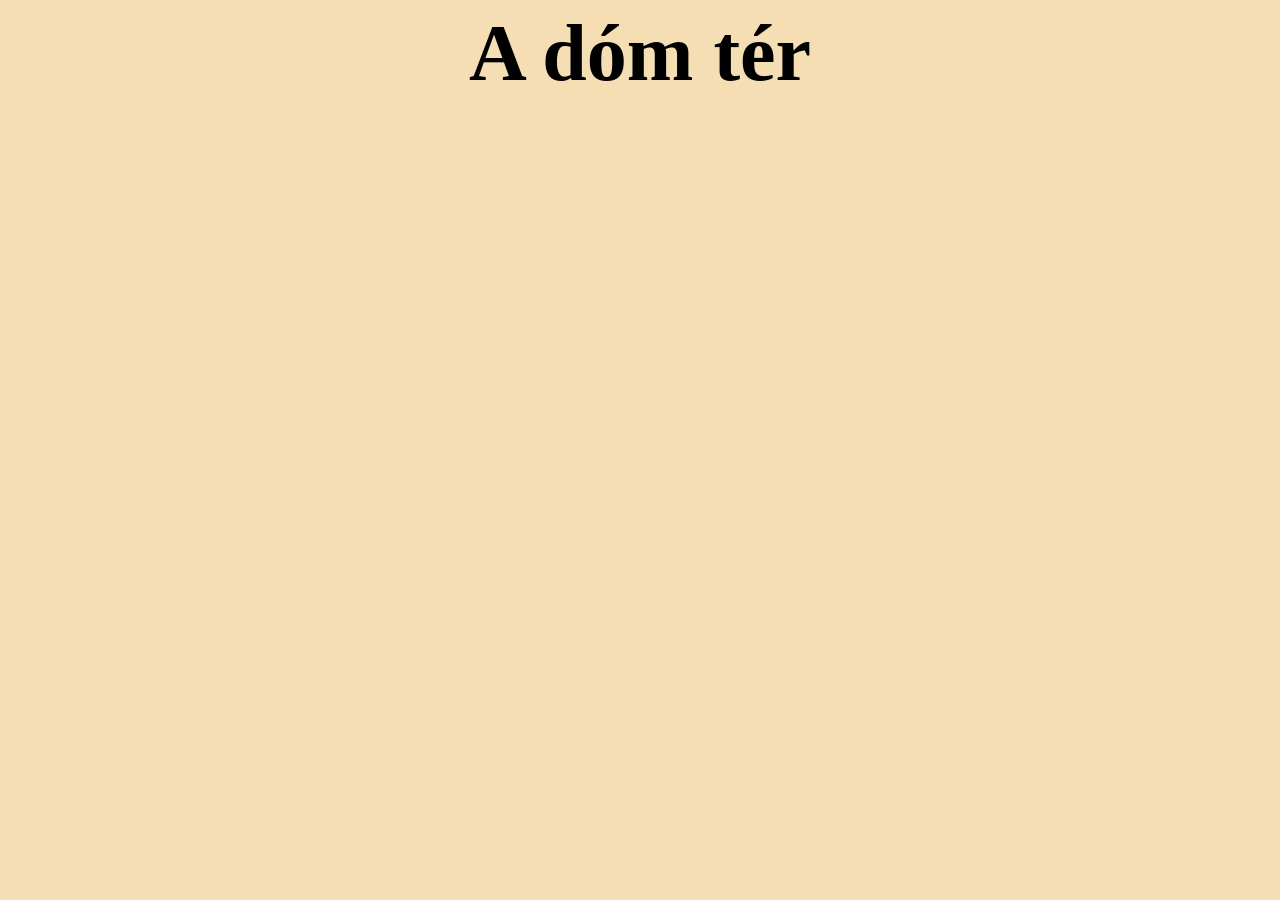
==== index.html @ d91eeda4 "Alapok[C" ====
<!doctype html>
<html lang="en">
  <head>
    <meta charset="UTF-8" />
    <meta name="viewport" content="width=device-width, initial-scale=1.0" />
    <title>Dóm tér</title>
    <link rel="stylesheet" href="index.css"></link>
    <script src="index.js" defer></script>
  </head>
  <body>
    <h1 align="center">A dóm tér</h1>
  </body>
</html>
---- index.css ----
body {
  text-align: justify;
  background-color: wheat;
}
h1 {
  margin: 0;
  font-size: 5rem;
}
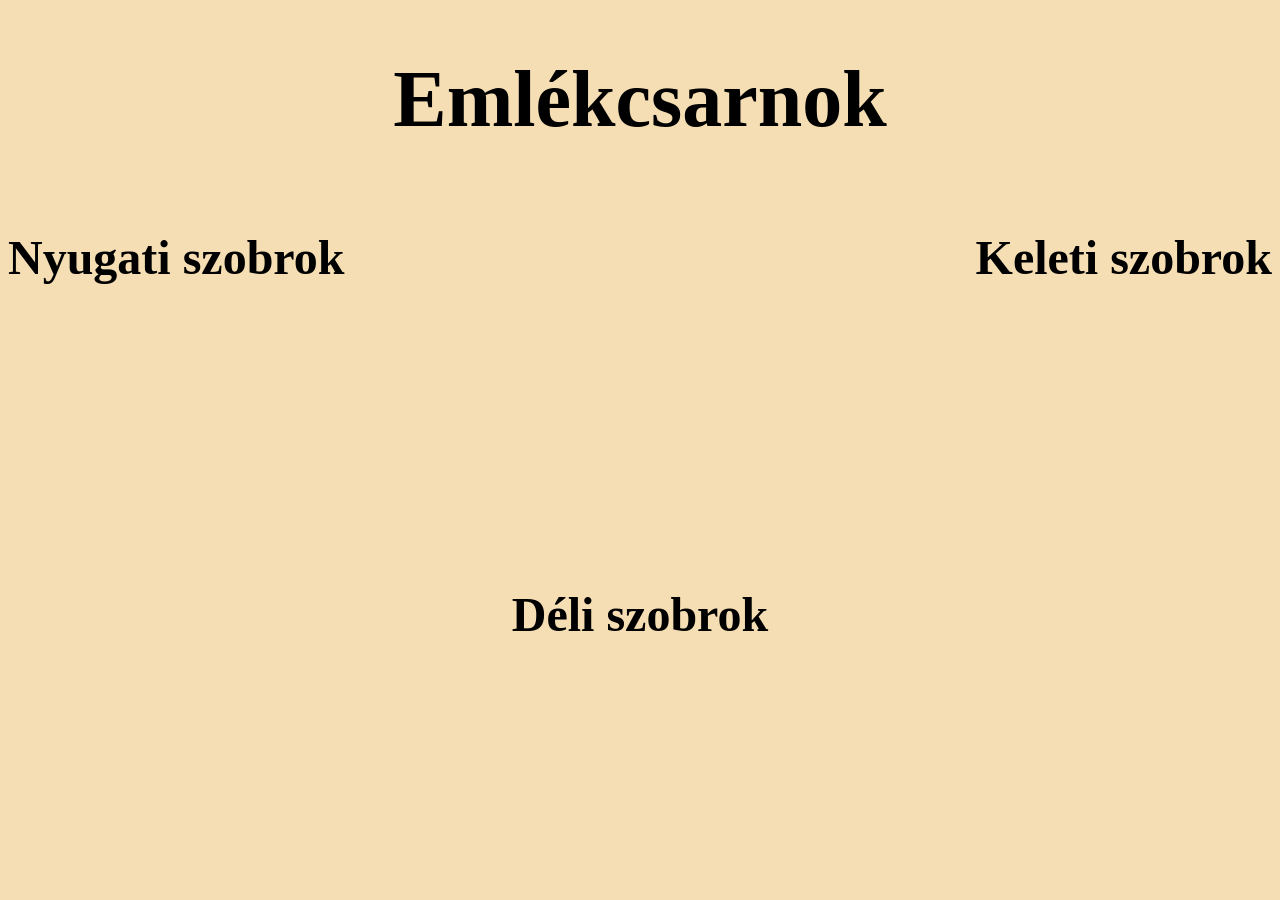
==== commit 70104af0: "Az alapok lefektetése" ====
--- a/index.html
+++ b/index.html
@@ -8,6 +8,14 @@
     <script src="index.js" defer></script>
   </head>
   <body>
-    <h1 align="center">A dóm tér</h1>
+    <h1 id="focim">Emlékcsarnok</h1>
+
+    <p><a href="nyugati.html"><h1 id="nyugati_cim">Nyugati szobrok</h1></a> </p>
+    <p><a href="keleti.html"><h1 id="keleti_cim">Keleti szobrok</h1></a></p>
+   
+    <p>
+
+    <a href="deli.html"> <h1 id="deli_cim">Déli szobrok</h1></a>
+    </p>
   </body>
 </html>
--- a/index.css
+++ b/index.css
@@ -2,7 +2,28 @@
   text-align: justify;
   background-color: wheat;
 }
-h1 {
-  margin: 0;
+#focim {
   font-size: 5rem;
+  text-align: center;
+  vertical-align: middle;
 }
+
+#nyugati_cim {
+  font-size: 3rem;
+  float: left;
+}
+
+#keleti_cim {
+  font-size: 3rem;
+  float: right;
+}
+#deli_cim {
+  margin-top: 35%;
+  font-size: 3rem;
+  vertical-align: middle;
+  text-align: center;
+}
+a {
+  color: black;
+  text-decoration: none;
+}
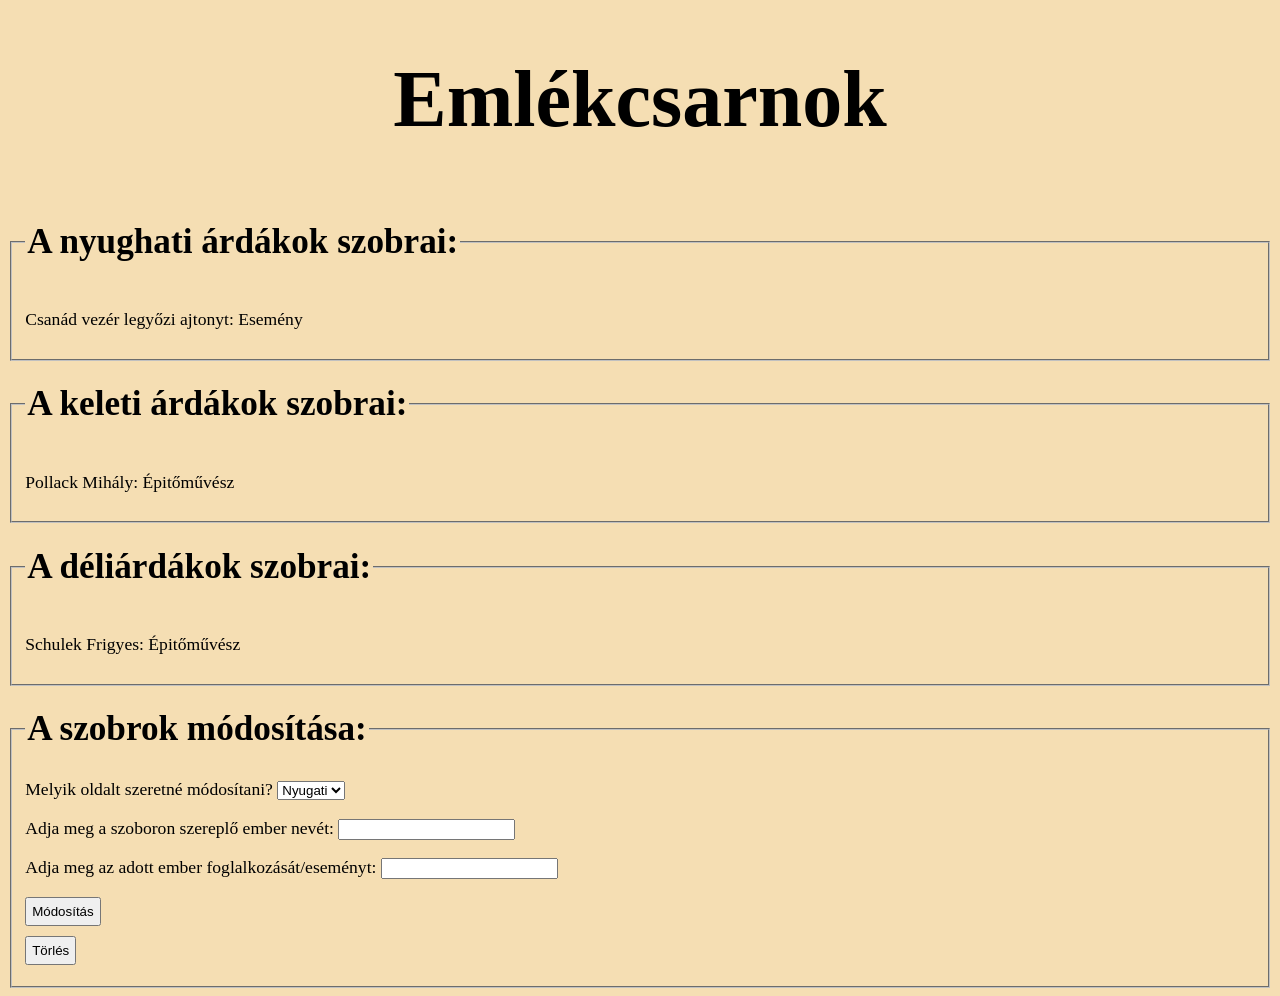
==== commit f4fb474b: "A főoldal és az object újraírása" ====
--- a/index.html
+++ b/index.html
@@ -10,12 +10,38 @@
   <body>
     <h1 id="focim">Emlékcsarnok</h1>
 
-    <p><a href="nyugati.html"><h1 id="nyugati_cim">Nyugati szobrok</h1></a> </p>
-    <p><a href="keleti.html"><h1 id="keleti_cim">Keleti szobrok</h1></a></p>
-   
-    <p>
+  <fieldset>  
+    
+<legend><p><h1>A nyughati árdákok szobrai:</h1>   </p></legend>
+<div id="nyugati"></div>
+ </fieldset>
 
-    <a href="deli.html"> <h1 id="deli_cim">Déli szobrok</h1></a>
-    </p>
+  <fieldset>  
+ <legend><p><h1>A keleti árdákok szobrai:</h1>   </p></legend>
+<div id="keleti"></div>
+ </fieldset>
+
+  <fieldset>  
+ <legend><p><h1>A déliárdákok szobrai:</h1>   </p></legend>
+<div id="deli"></div>
+ </fieldset>
+
+<fieldset>
+<legend><p><h1>A szobrok módosítása:</h1></p></legend>
+
+  <label for="irany">Melyik oldalt szeretné módosítani?
+ <select id="irany">
+            <option>Nyugati</option>
+            <option>Keleti</option>
+             <option>Déli</option>
+        </select>
+<p>Adja meg a szoboron szereplő ember nevét: <input type="text"></p>
+<p>Adja meg az adott ember foglalkozását/eseményt: <input type="text"></p>
+<button id="bekuld">Módosítás</button>
+<br>
+
+<button id="torles">Törlés</button>
+
+</fieldset>
   </body>
 </html>
--- a/index.css
+++ b/index.css
@@ -1,6 +1,7 @@
 body {
   text-align: justify;
   background-color: wheat;
+  font-size: 1.1rem;
 }
 #focim {
   font-size: 5rem;
@@ -8,22 +9,7 @@
   vertical-align: middle;
 }
 
-#nyugati_cim {
-  font-size: 3rem;
-  float: left;
-}
-
-#keleti_cim {
-  font-size: 3rem;
-  float: right;
-}
-#deli_cim {
-  margin-top: 35%;
-  font-size: 3rem;
-  vertical-align: middle;
-  text-align: center;
-}
-a {
-  color: black;
-  text-decoration: none;
-}
+button{
+  padding: 5px;
+  margin-bottom: 10px;
+}
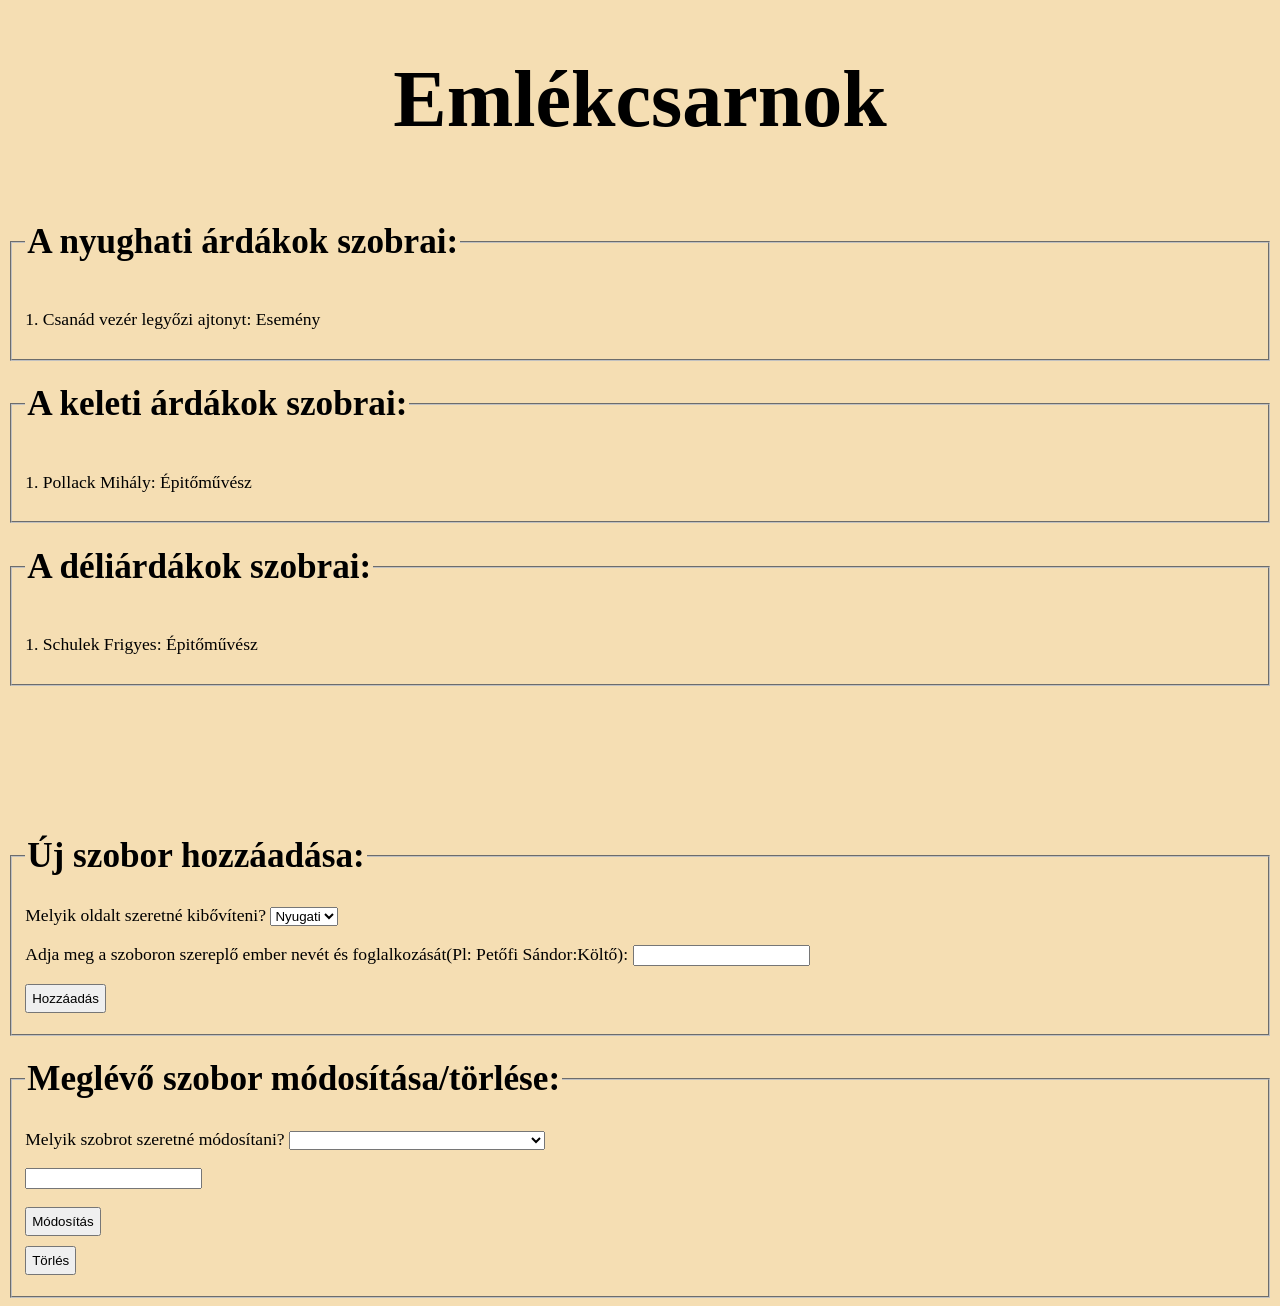
==== commit 073c0f21: "Új: A felhasználó által bővíhető object, eme object rendes megjelnítése az oldalon" ====
--- a/index.html
+++ b/index.html
@@ -25,23 +25,37 @@
  <legend><p><h1>A déliárdákok szobrai:</h1>   </p></legend>
 <div id="deli"></div>
  </fieldset>
+<div id="modositasok">
+<fieldset>
+<legend><p><h1>Új szobor hozzáadása:</h1></p></legend>
 
-<fieldset>
-<legend><p><h1>A szobrok módosítása:</h1></p></legend>
-
-  <label for="irany">Melyik oldalt szeretné módosítani?
+  <label for="irany">Melyik oldalt szeretné kibővíteni?
  <select id="irany">
             <option>Nyugati</option>
             <option>Keleti</option>
              <option>Déli</option>
         </select>
-<p>Adja meg a szoboron szereplő ember nevét: <input type="text"></p>
-<p>Adja meg az adott ember foglalkozását/eseményt: <input type="text"></p>
-<button id="bekuld">Módosítás</button>
+<p>Adja meg a szoboron szereplő ember nevét és foglalkozását(Pl: Petőfi Sándor:Költő): <input type="text" id="ujszobor"></p>
+
+<button id="hozzaad">Hozzáadás</button>
 <br>
+</fieldset>
 
+<fieldset>
+<legend><p><h1>Meglévő szobor módosítása/törlése:</h1></p></legend>
+
+  <label for="meglevo_szobrok">Melyik szobrot szeretné módosítani?
+ <select id="meglevo_szobrok">
+            <option></option>
+ </select>
+<p><input type="text" ></p>
+<button id="modositas">Módosítás</button>
+<br>
 <button id="torles">Törlés</button>
 
+
 </fieldset>
+</div>
+
   </body>
 </html>
--- a/index.css
+++ b/index.css
@@ -12,4 +12,8 @@
 button{
   padding: 5px;
   margin-bottom: 10px;
+}
+#modositasok
+{
+margin-top: 10%;
 }
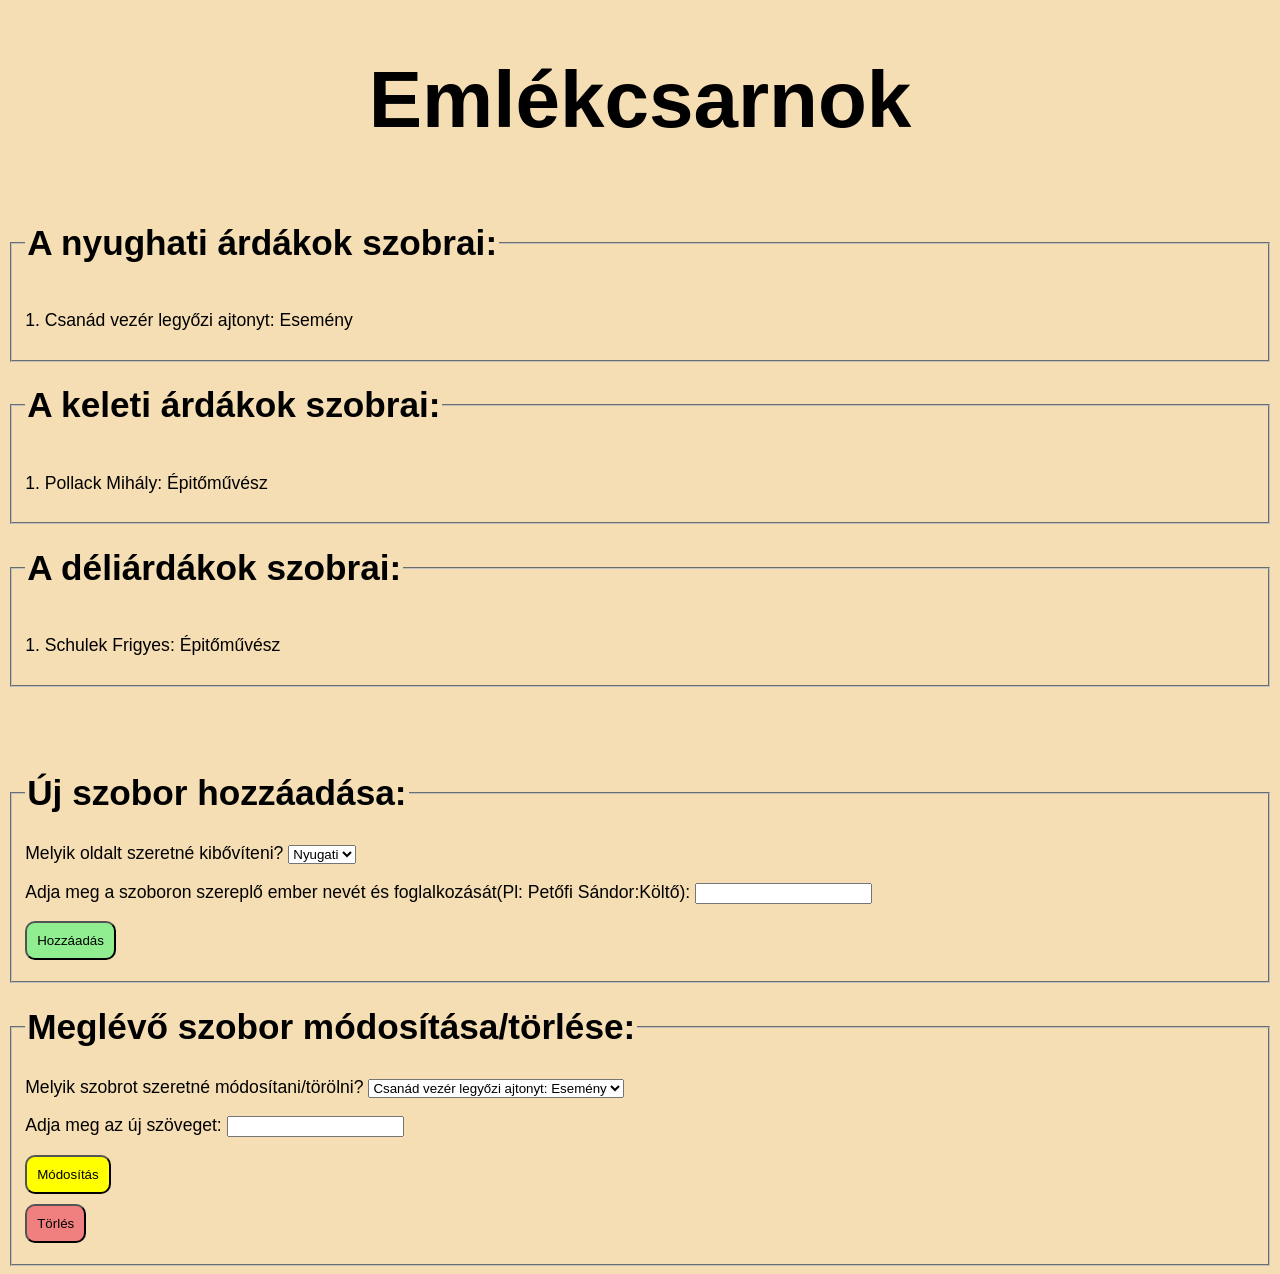
==== commit c3b86fdb: "A meglévő szobrok módosítása és törlése" ====
--- a/index.html
+++ b/index.html
@@ -36,7 +36,7 @@
              <option>Déli</option>
         </select>
 <p>Adja meg a szoboron szereplő ember nevét és foglalkozását(Pl: Petőfi Sándor:Költő): <input type="text" id="ujszobor"></p>
-
+<div id="hiba"></div>
 <button id="hozzaad">Hozzáadás</button>
 <br>
 </fieldset>
@@ -44,11 +44,11 @@
 <fieldset>
 <legend><p><h1>Meglévő szobor módosítása/törlése:</h1></p></legend>
 
-  <label for="meglevo_szobrok">Melyik szobrot szeretné módosítani?
+  <label for="meglevo_szobrok">Melyik szobrot szeretné módosítani/törölni?
  <select id="meglevo_szobrok">
-            <option></option>
+      
  </select>
-<p><input type="text" ></p>
+<p>Adja meg az új szöveget: <input type="text" id="modosit"></p>
 <button id="modositas">Módosítás</button>
 <br>
 <button id="torles">Törlés</button>
--- a/index.css
+++ b/index.css
@@ -1,4 +1,5 @@
 body {
+  font-family: Verdana, Geneva, Tahoma, sans-serif;
   text-align: justify;
   background-color: wheat;
   font-size: 1.1rem;
@@ -15,5 +16,20 @@
 }
 #modositasok
 {
-margin-top: 10%;
+margin-top: 5%;
+}
+
+button{
+ 
+  border-radius: 10px;
+  padding: 10px;
+}
+#modositas{
+  background-color: yellow;
+}
+#hozzaad{
+  background-color: lightgreen;
+}
+#torles{
+  background-color: lightcoral;
 }
